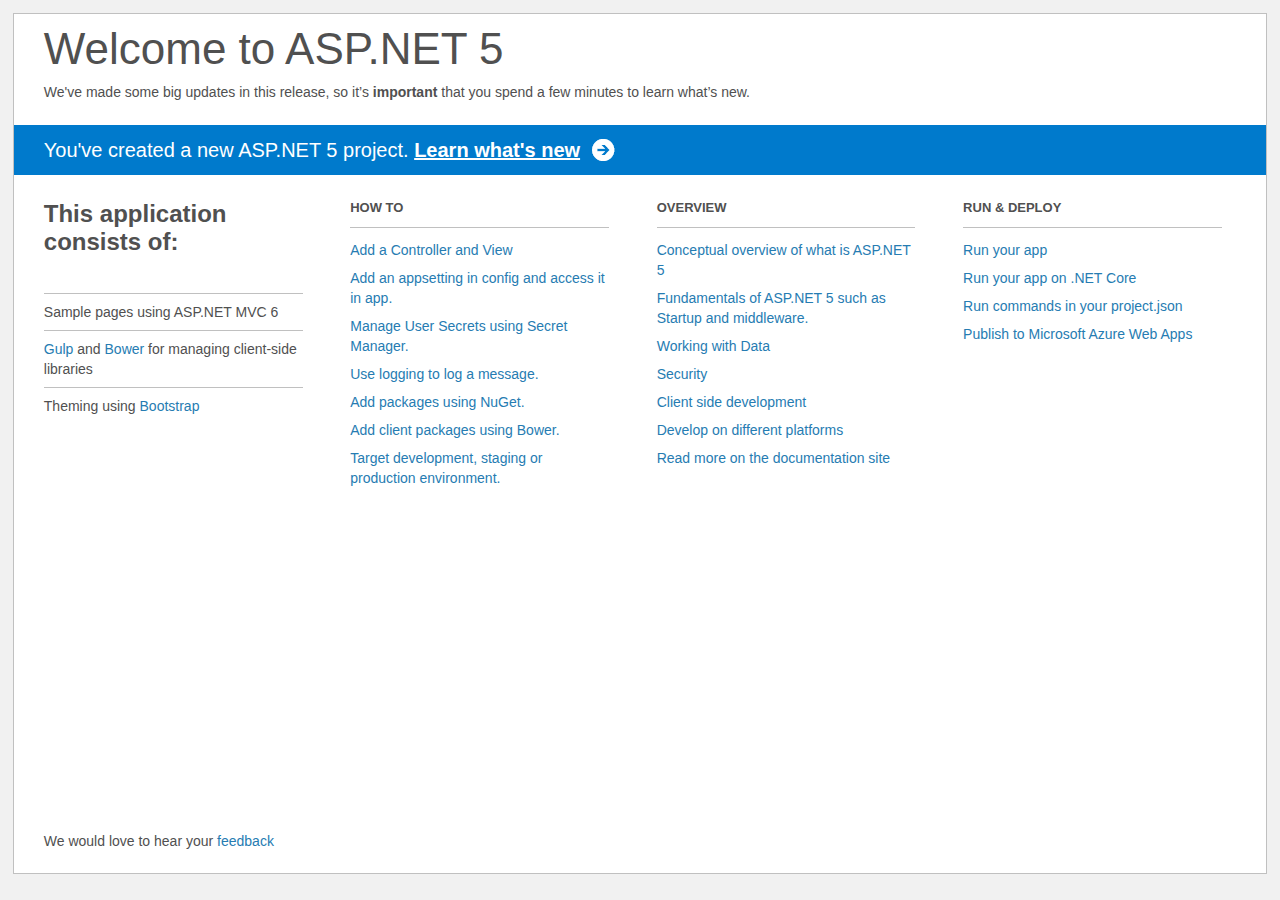
==== src/TheWorld/Project_Readme.html @ 4c54677b "Init" ====
﻿<!DOCTYPE html>
<html lang="en">
<head>
    <meta charset="utf-8" />
    <title>Welcome to ASP.NET 5</title>
    <style>
        html {
            background: #f1f1f1;
            height: 100%;
        }

        body {
            background: #fff;
            color: #505050;
            font: 14px 'Segoe UI', tahoma, arial, helvetica, sans-serif;
            margin: 1%;
            min-height: 95.5%;
            border: 1px solid silver;
            position: relative;
        }

        #header {
            padding: 0;
        }

            #header h1 {
                font-size: 44px;
                font-weight: normal;
                margin: 0;
                padding: 10px 30px 10px 30px;
            }

            #header span {
                margin: 0;
                padding: 0 30px;
                display: block;
            }

            #header p {
                font-size: 20px;
                color: #fff;
                background: #007acc;
                padding: 0 30px;
                line-height: 50px;
                margin-top: 25px;

            }

                #header p a {
                    color: #fff;
                    text-decoration: underline;
                    font-weight: bold;
                    padding-right: 35px;
                    background: no-repeat right bottom url([data-uri]);
                }

        #main {
            padding: 5px 30px;
            clear: both;
        }

        .section {
            width: 21.7%;
            float: left;
            margin: 0 0 0 4%;
        }

            .section h2 {
                font-size: 13px;
                text-transform: uppercase;
                margin: 0;
                border-bottom: 1px solid silver;
                padding-bottom: 12px;
                margin-bottom: 8px;
            }

            .section.first {
                margin-left: 0;
            }

                .section.first h2 {
                    font-size: 24px;
                    text-transform: none;
                    margin-bottom: 25px;
                    border: none;
                }

                .section.first li {
                    border-top: 1px solid silver;
                    padding: 8px 0;
                }

            .section.last {
                margin-right: 0;
            }

        ul {
            list-style: none;
            padding: 0;
            margin: 0;
            line-height: 20px;
        }

        li {
            padding: 4px 0;
        }

        a {
            color: #267cb2;
            text-decoration: none;
        }

            a:hover {
                text-decoration: underline;
            }

        #footer {
            clear: both;
            padding-top: 50px;
        }

            #footer p {
                position: absolute;
                bottom: 10px;
            }
    </style>
</head>
<body>

    <div id="header">
        <h1>Welcome to ASP.NET 5</h1>
        <span>
            We've made some big updates in this release, so it’s <b>important</b> that you spend
            a few minutes to learn what’s new.
        </span>
        <p>You've created a new ASP.NET 5 project. <a href="http://go.microsoft.com/fwlink/?LinkId=518016">Learn what's new</a></p>
    </div>

    <div id="main">
        <div class="section first">
            <h2>This application consists of:</h2>
            <ul>
                <li>Sample pages using ASP.NET MVC 6</li>
                <li><a href="http://go.microsoft.com/fwlink/?LinkId=518007">Gulp</a> and <a href="http://go.microsoft.com/fwlink/?LinkId=518004">Bower</a> for managing client-side libraries</li>
                <li>Theming using <a href="http://go.microsoft.com/fwlink/?LinkID=398939">Bootstrap</a></li>
            </ul>
        </div>
        <div class="section">
            <h2>How to</h2>
            <ul>
                <li><a href="http://go.microsoft.com/fwlink/?LinkID=398600">Add a Controller and View</a></li>
                <li><a href="http://go.microsoft.com/fwlink/?LinkID=699562">Add an appsetting in config and access it in app.</a></li>
                <li><a href="http://go.microsoft.com/fwlink/?LinkId=699315">Manage User Secrets using Secret Manager.</a></li>
                <li><a href="http://go.microsoft.com/fwlink/?LinkId=699316">Use logging to log a message.</a></li>
                <li><a href="http://go.microsoft.com/fwlink/?LinkId=699317">Add packages using NuGet.</a></li>
                <li><a href="http://go.microsoft.com/fwlink/?LinkId=699318">Add client packages using Bower.</a></li>
                <li><a href="http://go.microsoft.com/fwlink/?LinkId=699319">Target development, staging or production environment.</a></li>
            </ul>
        </div>
        <div class="section">
            <h2>Overview</h2>
            <ul>
                <li><a href="http://go.microsoft.com/fwlink/?LinkId=518008">Conceptual overview of what is ASP.NET 5</a></li>
                <li><a href="http://go.microsoft.com/fwlink/?LinkId=699320">Fundamentals of ASP.NET 5 such as Startup and middleware.</a></li>
                <li><a href="http://go.microsoft.com/fwlink/?LinkId=398602">Working with Data</a></li>
                <li><a href="http://go.microsoft.com/fwlink/?LinkId=398603">Security</a></li>
                <li><a href="http://go.microsoft.com/fwlink/?LinkID=699321">Client side development</a></li>
                <li><a href="http://go.microsoft.com/fwlink/?LinkID=699322">Develop on different platforms</a></li>
                <li><a href="http://go.microsoft.com/fwlink/?LinkID=699323">Read more on the documentation site</a></li>
            </ul>
        </div>
        <div class="section last">
            <h2>Run & Deploy</h2>
            <ul>
                <li><a href="http://go.microsoft.com/fwlink/?LinkID=517851">Run your app</a></li>
                <li><a href="http://go.microsoft.com/fwlink/?LinkID=517852">Run your app on .NET Core</a></li>
                <li><a href="http://go.microsoft.com/fwlink/?LinkID=517853">Run commands in your project.json</a></li>
                <li><a href="http://go.microsoft.com/fwlink/?LinkID=398609">Publish to Microsoft Azure Web Apps</a></li>
            </ul>
        </div>

        <div id="footer">
            <p>We would love to hear your <a href="http://go.microsoft.com/fwlink/?LinkId=518015">feedback</a></p>
        </div>
    </div>

</body>
</html>
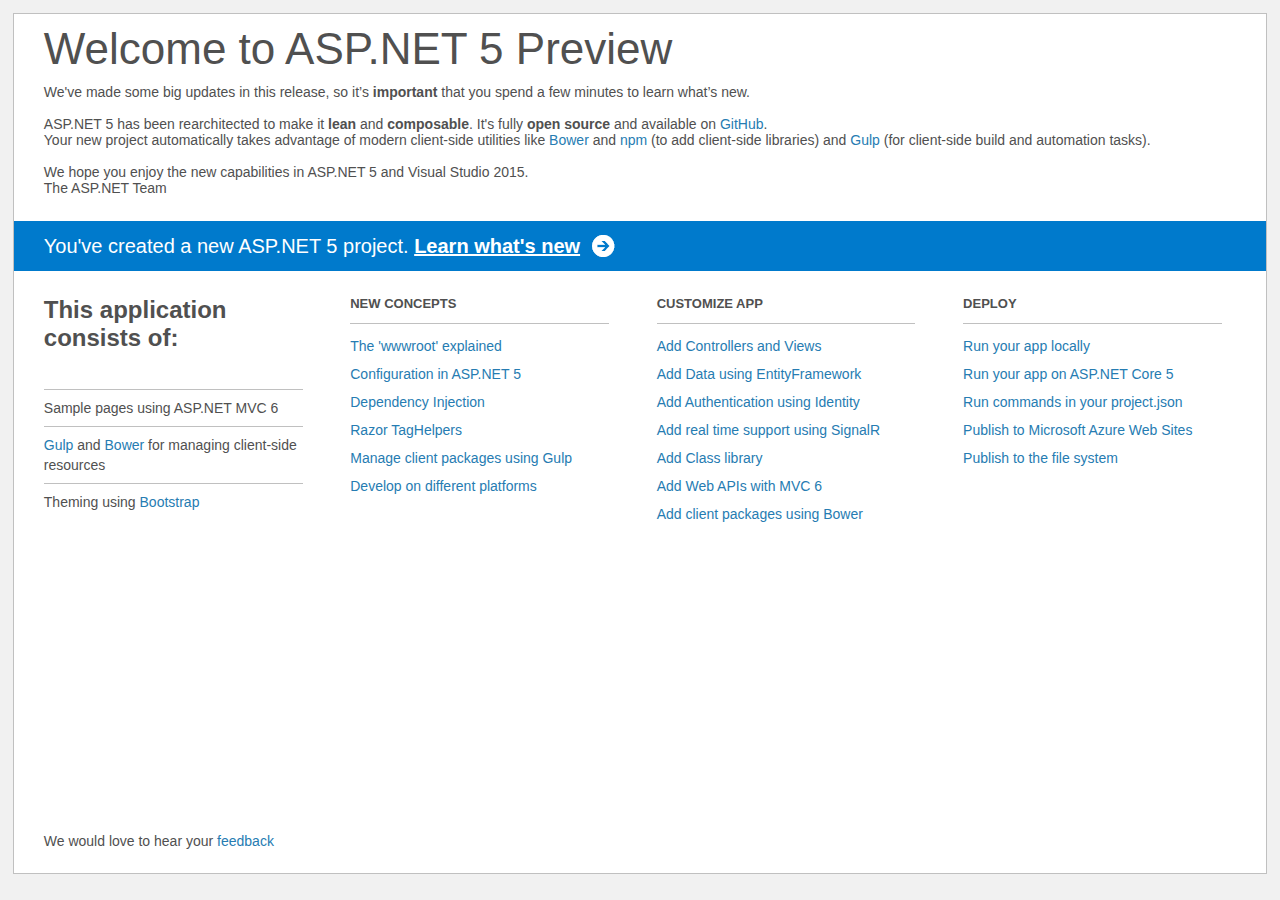
==== commit 35534fd9: "Indentity Lesson (beta 7)" ====
--- a/src/TheWorld/Project_Readme.html
+++ b/src/TheWorld/Project_Readme.html
@@ -128,10 +128,22 @@
 <body>
 
     <div id="header">
-        <h1>Welcome to ASP.NET 5</h1>
+        <h1>Welcome to ASP.NET 5 Preview</h1>
         <span>
             We've made some big updates in this release, so it’s <b>important</b> that you spend
             a few minutes to learn what’s new.
+            <br /><br />
+            ASP.NET 5 has been rearchitected to make it <b>lean</b> and <b>composable</b>. It's fully
+            <b>open source</b> and available on <a href="http://go.microsoft.com/fwlink/?LinkID=517854">GitHub</a>.
+            <br />
+            Your new project automatically takes advantage of modern client-side utilities
+            like <a href="http://go.microsoft.com/fwlink/?LinkId=518004">Bower</a> and <a href="http://go.microsoft.com/fwlink/?LinkId=518005">npm</a>
+            (to add client-side libraries) and <a href="http://go.microsoft.com/fwlink/?LinkId=518007">Gulp</a> (for client-side build and automation tasks).
+
+            <br /><br />
+            We hope you enjoy the new capabilities in ASP.NET 5 and Visual Studio 2015.
+            <br />
+            The ASP.NET Team
         </span>
         <p>You've created a new ASP.NET 5 project. <a href="http://go.microsoft.com/fwlink/?LinkId=518016">Learn what's new</a></p>
     </div>
@@ -141,41 +153,44 @@
             <h2>This application consists of:</h2>
             <ul>
                 <li>Sample pages using ASP.NET MVC 6</li>
-                <li><a href="http://go.microsoft.com/fwlink/?LinkId=518007">Gulp</a> and <a href="http://go.microsoft.com/fwlink/?LinkId=518004">Bower</a> for managing client-side libraries</li>
+                <li><a href="http://go.microsoft.com/fwlink/?LinkId=518007">Gulp</a> and <a href="http://go.microsoft.com/fwlink/?LinkId=518004">Bower</a> for managing client-side resources</li>
                 <li>Theming using <a href="http://go.microsoft.com/fwlink/?LinkID=398939">Bootstrap</a></li>
             </ul>
         </div>
+
         <div class="section">
-            <h2>How to</h2>
-            <ul>
-                <li><a href="http://go.microsoft.com/fwlink/?LinkID=398600">Add a Controller and View</a></li>
-                <li><a href="http://go.microsoft.com/fwlink/?LinkID=699562">Add an appsetting in config and access it in app.</a></li>
-                <li><a href="http://go.microsoft.com/fwlink/?LinkId=699315">Manage User Secrets using Secret Manager.</a></li>
-                <li><a href="http://go.microsoft.com/fwlink/?LinkId=699316">Use logging to log a message.</a></li>
-                <li><a href="http://go.microsoft.com/fwlink/?LinkId=699317">Add packages using NuGet.</a></li>
-                <li><a href="http://go.microsoft.com/fwlink/?LinkId=699318">Add client packages using Bower.</a></li>
-                <li><a href="http://go.microsoft.com/fwlink/?LinkId=699319">Target development, staging or production environment.</a></li>
-            </ul>
-        </div>
+            <h2>New concepts</h2>
+            <ul>
+                <li><a href="http://go.microsoft.com/fwlink/?LinkId=518008">The 'wwwroot' explained</a></li>
+                <li><a href="http://go.microsoft.com/fwlink/?LinkId=518012">Configuration in ASP.NET 5</a></li>
+                <li><a href="http://go.microsoft.com/fwlink/?LinkId=518013">Dependency Injection</a></li>
+                <li><a href="http://go.microsoft.com/fwlink/?LinkId=518014">Razor TagHelpers</a></li>
+                <li><a href="http://go.microsoft.com/fwlink/?LinkID=517849">Manage client packages using Gulp</a></li>
+                <li><a href="http://go.microsoft.com/fwlink/?LinkID=517850">Develop on different platforms</a></li>
+            </ul>
+        </div>
+
         <div class="section">
-            <h2>Overview</h2>
-            <ul>
-                <li><a href="http://go.microsoft.com/fwlink/?LinkId=518008">Conceptual overview of what is ASP.NET 5</a></li>
-                <li><a href="http://go.microsoft.com/fwlink/?LinkId=699320">Fundamentals of ASP.NET 5 such as Startup and middleware.</a></li>
-                <li><a href="http://go.microsoft.com/fwlink/?LinkId=398602">Working with Data</a></li>
-                <li><a href="http://go.microsoft.com/fwlink/?LinkId=398603">Security</a></li>
-                <li><a href="http://go.microsoft.com/fwlink/?LinkID=699321">Client side development</a></li>
-                <li><a href="http://go.microsoft.com/fwlink/?LinkID=699322">Develop on different platforms</a></li>
-                <li><a href="http://go.microsoft.com/fwlink/?LinkID=699323">Read more on the documentation site</a></li>
-            </ul>
-        </div>
+            <h2>Customize app</h2>
+            <ul>
+                <li><a href="http://go.microsoft.com/fwlink/?LinkID=398600">Add Controllers and Views</a></li>
+                <li><a href="http://go.microsoft.com/fwlink/?LinkID=398602">Add Data using EntityFramework</a></li>
+                <li><a href="http://go.microsoft.com/fwlink/?LinkID=398603">Add Authentication using Identity</a></li>
+                <li><a href="http://go.microsoft.com/fwlink/?LinkID=398606">Add real time support using SignalR</a></li>
+                <li><a href="http://go.microsoft.com/fwlink/?LinkID=398604">Add Class library</a></li>
+                <li><a href="http://go.microsoft.com/fwlink/?LinkId=518009">Add Web APIs with MVC 6</a></li>
+                <li><a href="http://go.microsoft.com/fwlink/?LinkID=517848">Add client packages using Bower</a></li>
+            </ul>
+        </div>
+
         <div class="section last">
-            <h2>Run & Deploy</h2>
-            <ul>
-                <li><a href="http://go.microsoft.com/fwlink/?LinkID=517851">Run your app</a></li>
-                <li><a href="http://go.microsoft.com/fwlink/?LinkID=517852">Run your app on .NET Core</a></li>
+            <h2>Deploy</h2>
+            <ul>
+                <li><a href="http://go.microsoft.com/fwlink/?LinkID=517851">Run your app locally</a></li>
+                <li><a href="http://go.microsoft.com/fwlink/?LinkID=517852">Run your app on ASP.NET Core 5</a></li>
                 <li><a href="http://go.microsoft.com/fwlink/?LinkID=517853">Run commands in your project.json</a></li>
-                <li><a href="http://go.microsoft.com/fwlink/?LinkID=398609">Publish to Microsoft Azure Web Apps</a></li>
+                <li><a href="http://go.microsoft.com/fwlink/?LinkID=398609">Publish to Microsoft Azure Web Sites</a></li>
+                <li><a href="http://go.microsoft.com/fwlink/?LinkId=518019">Publish to the file system</a></li>
             </ul>
         </div>
 
